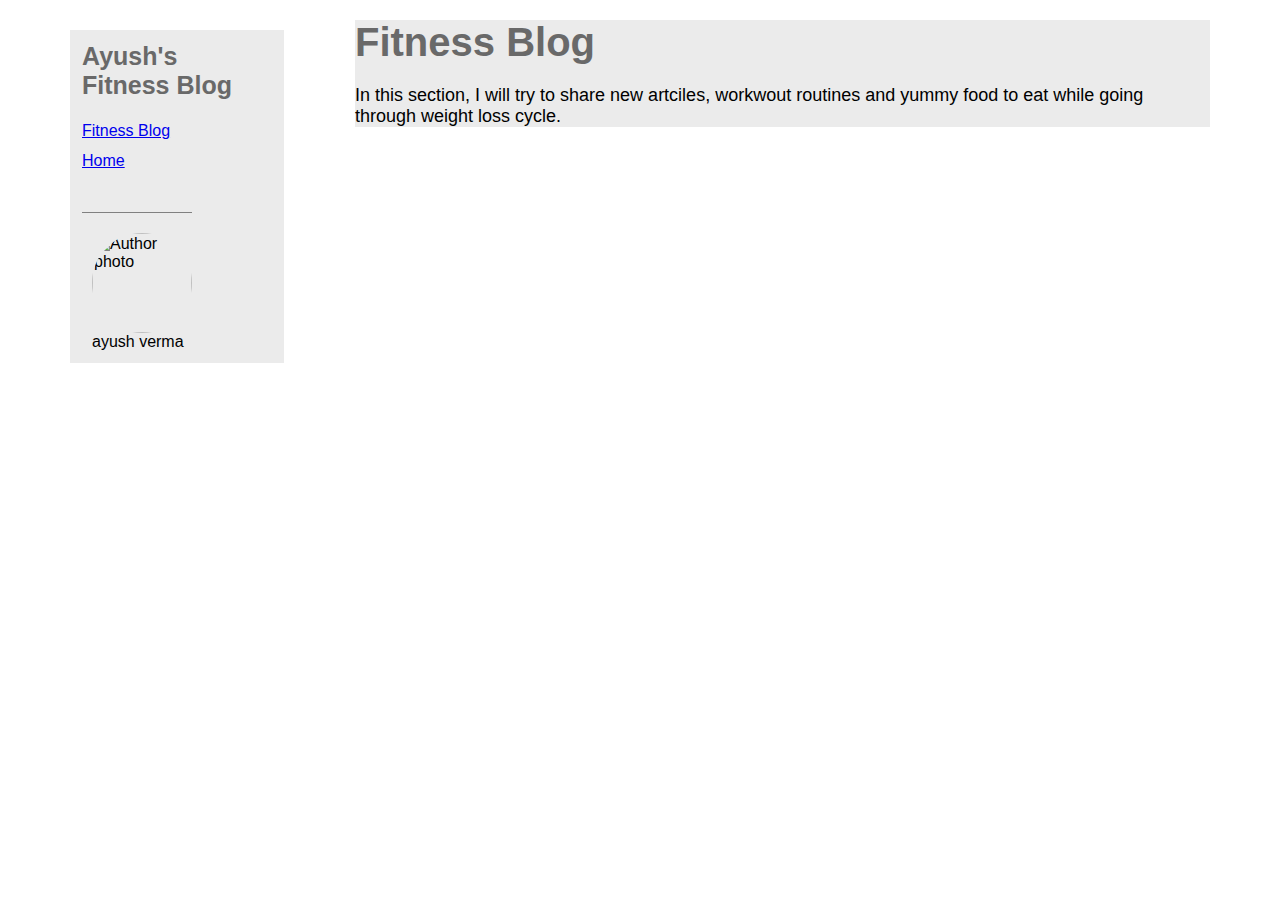
==== fitness-blog.html @ 89f8630f "Some additional pages" ====
<!DOCTYPE=html>
<html>
	<head>
		<title>Personal intersts and hobbies</title>
		<link rel="stylesheet" type="text/css" href="style.css">
	</head>
	<body background="https://user-images.githubusercontent.com/7811273/28782319-5b53524c-763f-11e7-9d4e-ea37699c69c9.jpg">
		<div class="container">
			<!-- Following is common section for all pages, need to figure out how to place it in common place -->
            <div class="other-repos">
              <table class="other-table">
                <tr>
                  <th>
                    <div class="table-header">
                      <h2> Ayush's Fitness Blog </h2>
                    </div>
                  </th>
                </tr>
                <tr><td>
                <div class="personal">
                  <a href="https://iusverma.github.io/fitness-blog.html">Fitness Blog</a>
                </div>
                </td></tr>
                <tr><td>
                <div class="personal">
                  <a href="https://iusverma.github.io/index.html">Home</a>
                </div>
                </td></tr>

                <tr><td>
                <!--<div class="clearfix"></div>-->
                <div class="author-box">
                  <img src="https://user-images.githubusercontent.com/7811273/28760827-aff3733a-75dc-11e7-90e1-79afda2c25e3.jpg"
                    alt="Author photo"/><br>
                    <!--<p class="author-text-id">-->
                    ayush verma
                    <!--</p>-->
               </div>
               </td></tr>
              </table>
              </div>
              <!-- Above is common section for all pages, need to figure out how to place it in common place -->

			        <div class="main-post">
                  <h1> Fitness Blog </h1>
                  In this section, I will try to share new artciles, workwout routines and yummy food to eat while going through weight loss cycle.
              </div>

		</div>
	</body>
</html>
---- style.css ----
* {
	margin: 0;
	padding: 0;
	box-sizing: border-box;
}

.clearfix:after {
	content: "";
	display: table;
	clear: both;
}

body {
	font-family: Helvetica Neue, Arial;
	font-size: 18px;
}

h1, h2, h3 {
	color: rgba(105,105,105,1);
}

h1 {
	font-size: 40px;
	margin-bottom: 20px;
}

h2 {
	font-size: 25px;
	margin-bottom: 10px;
}

h3 {
	font-size: 20px;
	margin-bottom: 5px;
}

p {
	text-align: justify;
}

.main-text  {
	text-align: justify;
	margin-bottom: 20px;
}

.author-text-id{
	font-size: 25px;
	float: left;
	margin-top: 35px;
	padding-left: 10px;
}

.container {
	width: 1140px;
	margin: 20px auto 0 auto;
}

.main-post {
	width: 75%;
	float: left;
	padding-right: 10px;
	position: relative;
	background-color: rgba(235,235,235,1);
}

.other-repos {
	margin-top: 10px;
	width: 25%;
	float: left;
}

.author-box {
	border-top: 1px solid #808080;
	padding-top: 20px;
	float: left;
	margin-top: 40px;
	padding-left: 10px;
	font-family: Lucida Handwriting, Arial;
}

.other {
	margin-bottom: 40px;
}

.author-box img {
	height: 100px;
	width: 100px;
	border-radius: 50%;
	float: left;
	display: block;
	margin: 0 auto;
}

.author-box{
	text-align: justify;
    width: [width of img];
}

.main-post img{
	height: 150px;
	width: auto;
}

.date {
	position: absolute;
	top: 10px;
	right: 30px;
}

.ulist {
	padding-left: 15px;
}

.other-table {
    border: 0px solid black;
    background-color: rgba(235,235,235,1);
    text-align: Left;
    width: 75%;
    padding: 10px;
}

.code-table {
    border: 1px solid black;
    background-color: rgba(255,255,255,1);
}

.table-header {
	color: rgba(235,235,235,1)
	text-align: Center;
	background-color: rgba(235,235,235,1);
	width: 100%;
}

.personal{
	margin-top: 10px;
}

#author-text {
	font-size: 25px;
}
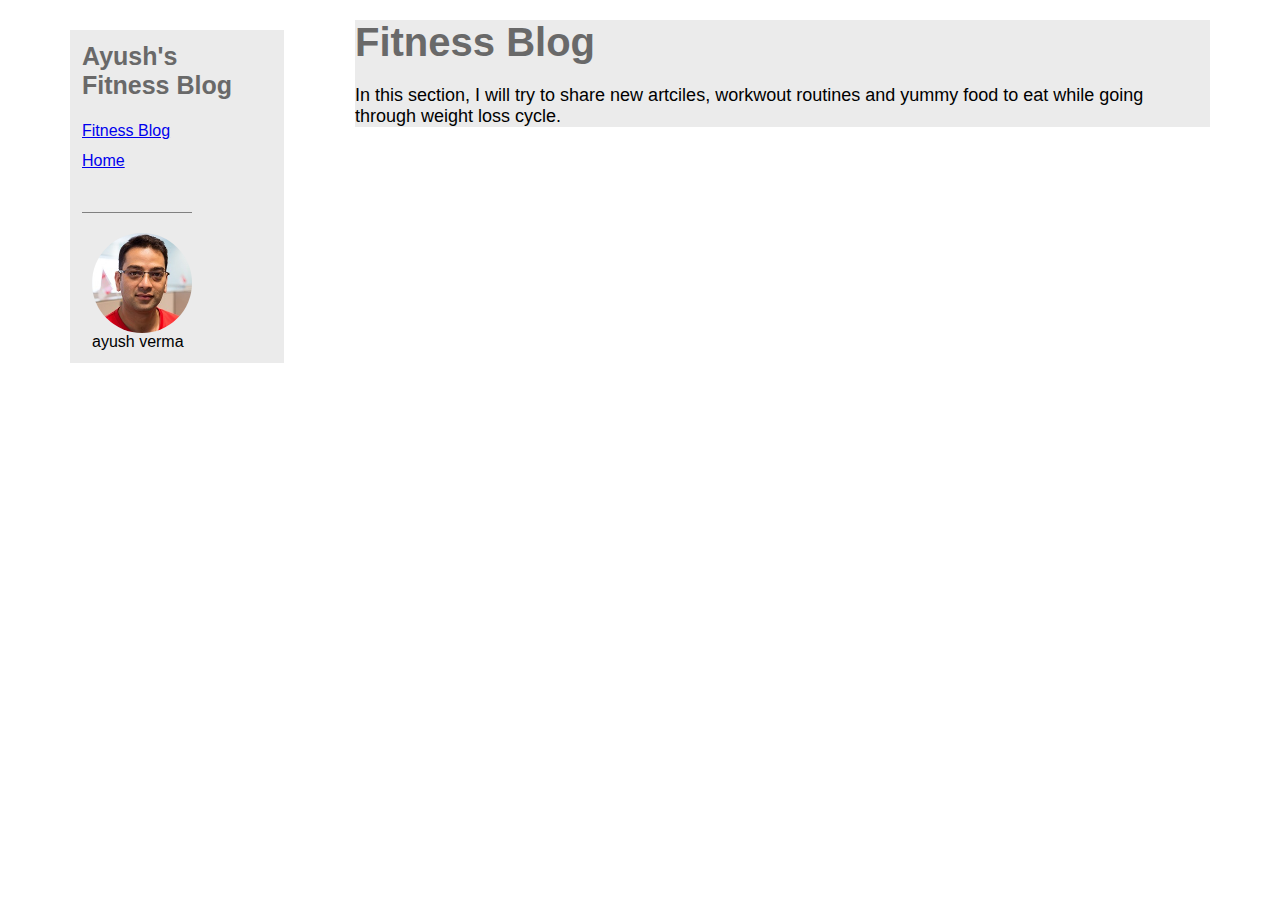
==== commit bafb6ff6: "images - temp 2" ====
--- a/fitness-blog.html
+++ b/fitness-blog.html
@@ -30,7 +30,7 @@
                 <tr><td>
                 <!--<div class="clearfix"></div>-->
                 <div class="author-box">
-                  <img src="https://user-images.githubusercontent.com/7811273/28760827-aff3733a-75dc-11e7-90e1-79afda2c25e3.jpg"
+                  <img src="https://iusverma.github.io/images/author.jpg"
                     alt="Author photo"/><br>
                     <!--<p class="author-text-id">-->
                     ayush verma
